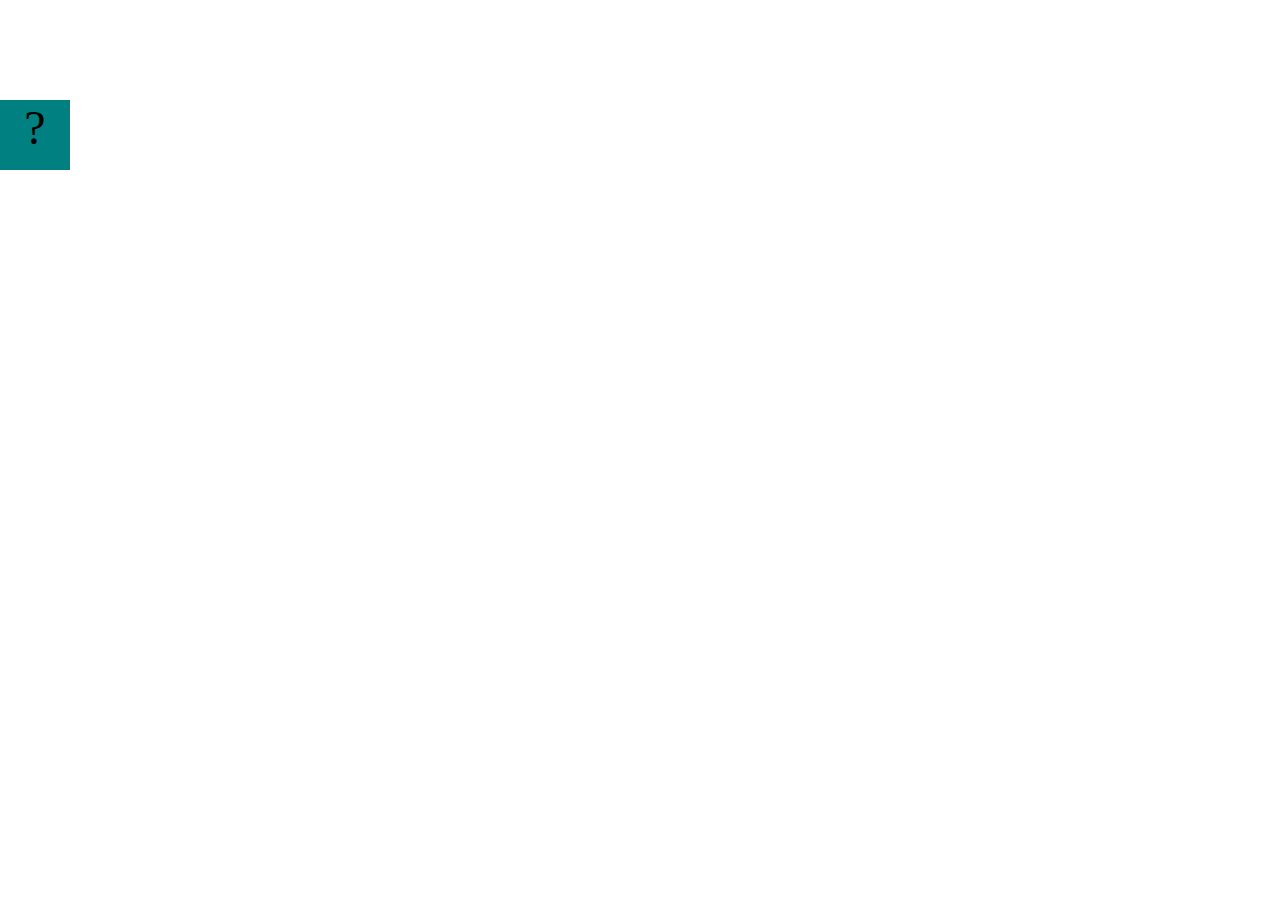
==== projects/bouncing-box/index.html @ 437e6fa2 "one column" ====
<!DOCTYPE html>
<html>
<head>
	<meta charset="utf-8">
	<title>Bouncing Box</title>
	<script src="jquery.min.js"></script>
	<style>
		.box {
			width: 70px;
			height: 70px;
			background-color: teal;
			font-size: 300%;
			text-align: center;
			display: block;
			position: absolute;
			top: 100px;
			left: 0px;  /* <--- Change me! */
		}
		.board{
			height: 100vh;
		}
	</style>
	<!-- 	<script src="//cdnjs.cloudflare.com/ajax/libs/jquery/2.1.1/jquery.min.js"></script> -->

</head>
<body class="board">
	<!-- HTML for the box -->
	<div class="box">?</div>

	<script>
		(function(){
			'use strict'
			/* global jQuery */

			//////////////////////////////////////////////////////////////////
			/////////////////// SETUP DO NOT DELETE //////////////////////////
			//////////////////////////////////////////////////////////////////
			
			var box = jQuery('.box');	// reference to the HTML .box element
			var board = jQuery('.board');	// reference to the HTML .board element
			var boardWidth = board.width();	// the maximum X-Coordinate of the screen

			// Every 50 milliseconds, call the update Function (see below)
			setInterval(update, 50);
			
			// Every time the box is clicked, call the handleBoxClick Function (see below)
			box.on('click', handleBoxClick);

			// moves the Box to a new position on the screen along the X-Axis
			function moveBoxTo(newPositionX) {
				box.css("left", newPositionX);
			}

			// changes the text displayed on the Box
			function changeBoxText(newText) {
				box.text(newText);
			}

			//////////////////////////////////////////////////////////////////
			/////////////////// YOUR CODE BELOW HERE /////////////////////////
			//////////////////////////////////////////////////////////////////
			
			// TODO 2 - Variable declarations 
			

			
			/* 
			This Function will be called 20 times/second. Each time it is called,
			it should move the Box to a new location. If the box drifts off the screen
			turn it around! 
			*/
			function update() {
				

			};

			/* 
			This Function will be called each time the box is clicked. Each time it is called,
			it should increase the points total, increase the speed, and move the box to
			the left side of the screen.
			*/
			function handleBoxClick() {
				


			};
		})();
	</script>
</body>
</html>
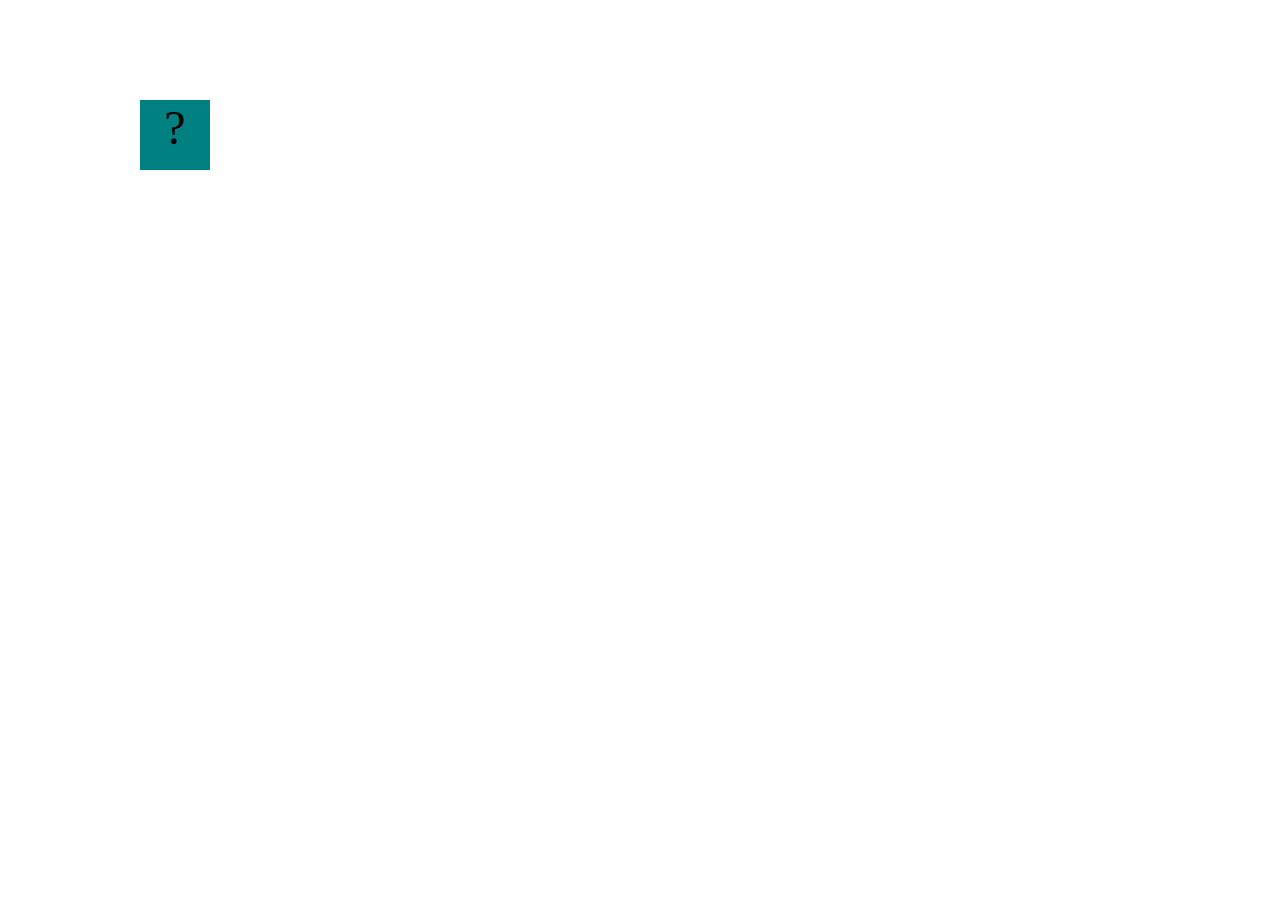
==== commit 31d09ce1: "added the code for movement and basic handle" ====
--- a/projects/bouncing-box/index.html
+++ b/projects/bouncing-box/index.html
@@ -61,7 +61,8 @@
 			//////////////////////////////////////////////////////////////////
 			
 			// TODO 2 - Variable declarations 
-			
+			var positionX = (0);
+			var points = (0); 
 
 			
 			/* 
@@ -70,6 +71,8 @@
 			turn it around! 
 			*/
 			function update() {
+				positionX = positionX + 10; 
+				moveBoxTo(positionX);
 				
 
 			};
@@ -80,6 +83,9 @@
 			the left side of the screen.
 			*/
 			function handleBoxClick() {
+				positionX = 0; 
+				points = points + 1; 
+				changeBoxText(points); 
 				
 
 
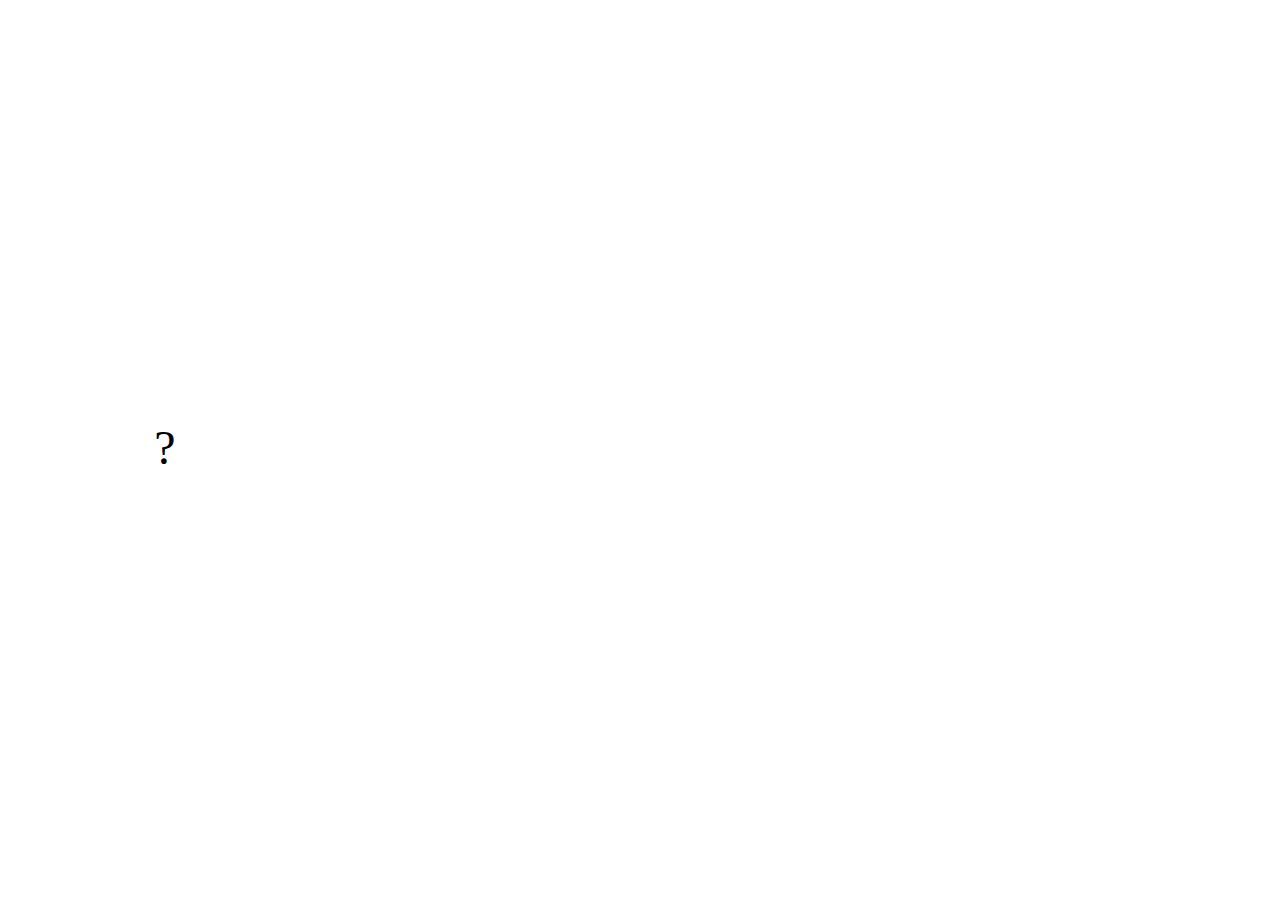
==== commit 452e6559: "Second submission, added CSS properties and completed through todo 8" ====
--- a/projects/bouncing-box/index.html
+++ b/projects/bouncing-box/index.html
@@ -8,7 +8,10 @@
 		.box {
 			width: 70px;
 			height: 70px;
-			background-color: teal;
+			background-image: url("https://img1.pnghut.com/24/4/10/WvawhyBfm7/earth-stock-photography-astronomical-object-space-planet.jpg"); 
+			object-fit: stretch; 
+			background-size: 80px 80px; 
+			border-radius: 50%; 
 			font-size: 300%;
 			text-align: center;
 			display: block;
@@ -18,6 +21,7 @@
 		}
 		.board{
 			height: 100vh;
+			background-image: url("https://mir-s3-cdn-cf.behance.net/project_modules/1400/d9d7ad104360973.5f6142500e188.png");
 		}
 	</style>
 	<!-- 	<script src="//cdnjs.cloudflare.com/ajax/libs/jquery/2.1.1/jquery.min.js"></script> -->
@@ -39,6 +43,7 @@
 			var box = jQuery('.box');	// reference to the HTML .box element
 			var board = jQuery('.board');	// reference to the HTML .board element
 			var boardWidth = board.width();	// the maximum X-Coordinate of the screen
+			var boardHeight = jQuery(window).height(); 
 
 			// Every 50 milliseconds, call the update Function (see below)
 			setInterval(update, 50);
@@ -47,8 +52,9 @@
 			box.on('click', handleBoxClick);
 
 			// moves the Box to a new position on the screen along the X-Axis
-			function moveBoxTo(newPositionX) {
+			function moveBoxTo(newPositionX, newPositionY) {
 				box.css("left", newPositionX);
+				box.css("top", newPositionY); 
 			}
 
 			// changes the text displayed on the Box
@@ -63,6 +69,10 @@
 			// TODO 2 - Variable declarations 
 			var positionX = (0);
 			var points = (0); 
+			var speed = (10); 
+			var positionY = (300);
+			var speedY = (10);
+
 
 			
 			/* 
@@ -71,8 +81,22 @@
 			turn it around! 
 			*/
 			function update() {
-				positionX = positionX + 10; 
-				moveBoxTo(positionX);
+				positionX = positionX + speed; 
+				moveBoxTo(positionX, positionY);
+				positionY = positionY + speedY; 
+				if (positionX > boardWidth) {
+					speed = -speed; 
+				} 
+				if (positionX < 0) {
+					speed = -speed;
+				}
+				if (positionY > boardHeight) {
+					speedY = -speedY;
+				}
+				if (positionY < 0) {
+					speedY = -speedY;
+				}
+
 				
 
 			};
@@ -84,10 +108,15 @@
 			*/
 			function handleBoxClick() {
 				positionX = 0; 
+				positionY = 300; 
 				points = points + 1; 
-				changeBoxText(points); 
-				
-
+				changeBoxText(points);
+				if (speed = speed) {
+					speed = speed + 3;
+				}
+				if (speed = -speed) {
+					speed = speed - 3;
+				}  
 
 			};
 		})();
